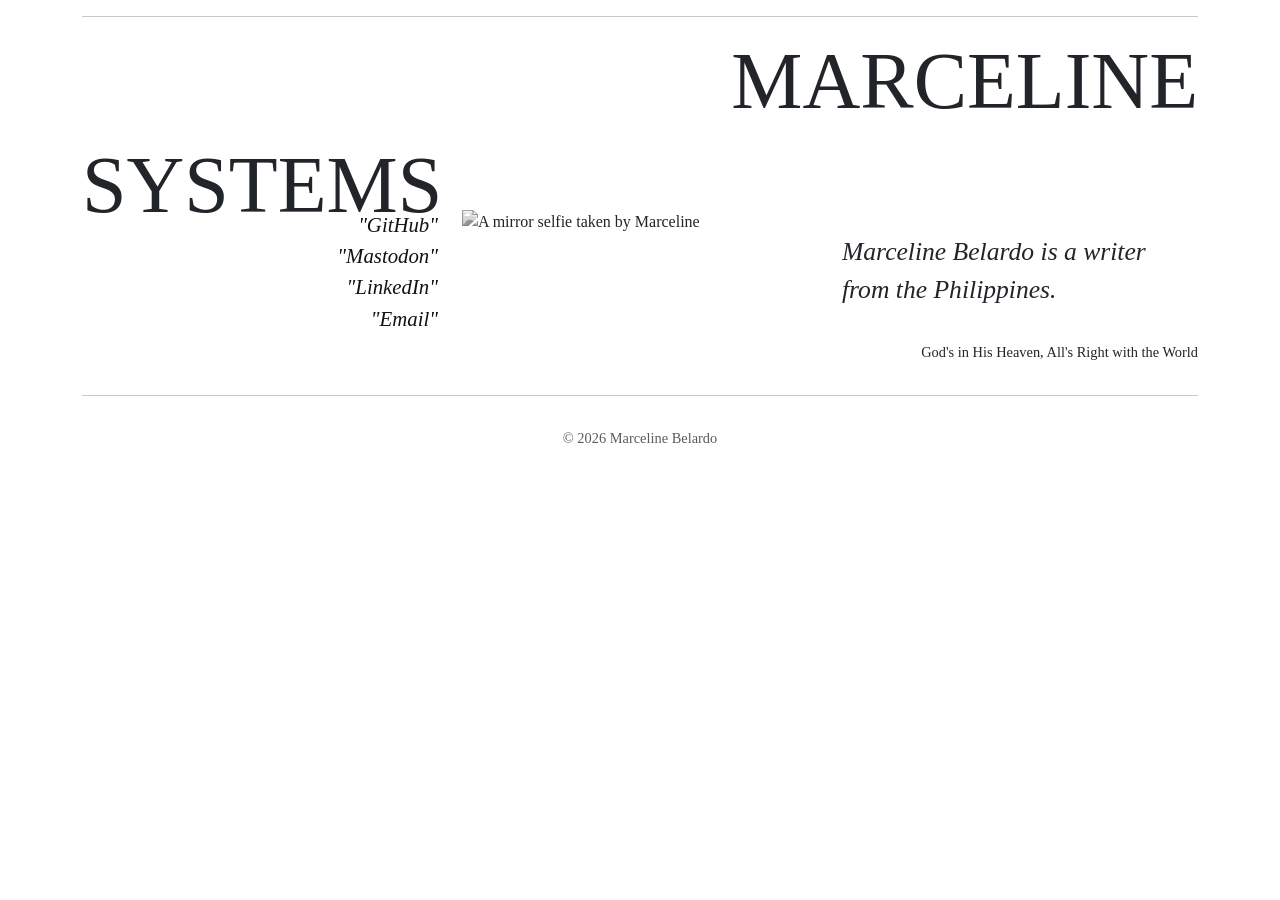
==== public/index.html @ 0a6f14e5 "can at least show one HTML file now, albeit broken" ====
<!DOCTYPE html>

<html lang="en">
    <head>
        <!-- Required meta tags -->
        <meta charset="utf-8">
        <meta name="viewport" content="width=device-width, initial-scale=1">

        <link href="https://cdn.jsdelivr.net/npm/bootstrap@5.0.2/dist/css/bootstrap.min.css" rel="stylesheet" integrity="sha384-EVSTQN3/azprG1Anm3QDgpJLIm9Nao0Yz1ztcQTwFspd3yD65VohhpuuCOmLASjC" crossorigin="anonymous">
        <script src="https://cdn.jsdelivr.net/npm/bootstrap@5.0.2/dist/js/bootstrap.bundle.min.js" integrity="sha384-MrcW6ZMFYlzcLA8Nl+NtUVF0sA7MsXsP1UyJoMp4YLEuNSfAP+JcXn/tWtIaxVXM" crossorigin="anonymous"></script>
        <link href="styles.css" rel="stylesheet">

        <script>

            document.addEventListener("DOMContentLoaded", function() {

                let words = ["a programmer from ", "an illustrator from ", "a streamer from ", "tired in ", "dreaming about ", "making things in ", "a writer from "];
                let count = 0;
                let elem = document.getElementById("changeText");
                setInterval(changeText, 1750);

                function changeText() {
                    elem.innerHTML = words[count];
                    count++;
                    if (count >= words.length) {
                        count = 0;
                    }
                }

            })

        </script>

        <title>Marceline Systems</title>
    </head>
    <body>
        <main>
            <div class="container">

                <hr>

                <!-- TITLE-->
                <h1 class="display-1 right">MARCELINE</h1>
                <h1 class="display-1">SYSTEMS</h1>
                <!-- TITLE-->

                <!-- MAIN-->
                <div class="row mt-n1">
                    <div class="col-md-4 d-flex flex-row-reverse align-items-center right">
                            <ul class="list-unstyled">
                                <li>
                                    <a href="https://github.com/marcybelardo"><em>"GitHub"</em></a>
                                </li>
                                <li>
                                    <a rel="me" href="https://hachyderm.io/@marcybell"><em>"Mastodon"</em></a>
                                </li>
                                <li>
                                    <a href="https://www.linkedin.com/in/marcelinebelardo/"><em>"LinkedIn"</em></a>
                                </li>
                                <li>
                                    <a href="mailto:marcy@marcelinesystems.dev"><em>"Email"</em></a>
                                </li>
                            </ul>
                    </div>
                    <div class="col-md-4">
                        <img src="media/IMG_2920_2.jpg" class="img-fluid" alt="A mirror selfie taken by Marceline">
                    </div>
                    <div class="col-md-4">
                        <br>
                        <p><em>Marceline Belardo is <span id="changeText">a writer from </span>the Philippines.</em></p>
                    </div>
                </div>
                <br>
                <div class="row mt-n1">
                    <p class="tiny right">God's in His Heaven, All's Right with the World</p>
                </div>

                <!-- MAIN-->

                <hr>

                <!-- FOOTER-->
                <div class="container text-center">
                    <div class="row p-3">
                        <div class="col align-self-center text-muted tiny">
                            &copy;
                            <span id="copyright">
                                <script>document.getElementById("copyright").appendChild(document.createTextNode(new Date().getFullYear()))</script>
                            </span>
                            Marceline Belardo
                        </div>
                    </div>
                </div>
                <!-- FOOTER-->
            </div>
        </main>
    </body>
</html>
---- public/styles.css ----
body {
      font-family: TimesNewRoman, Times New Roman, Times, serif;
}


img {
      -webkit-filter: grayscale(100%); /* Safari 6.0 - 9.0 */
      filter: grayscale(100%);
      z-index: -1;
      position: relative;
}


.p-3 {
      padding: $spacer !important;
}


p {
      font-size: 1.6rem !important;
}


a {
      color: #121212;
      font-size: 1.3rem;
      text-decoration: none;
}


.mt-n1 {
      margin-top: -2rem !important;
}


.right {
      text-align: right !important;
}


.tiny {
      font-size: 0.9rem !important;
}


a:hover {
      text-decoration: underline;
}
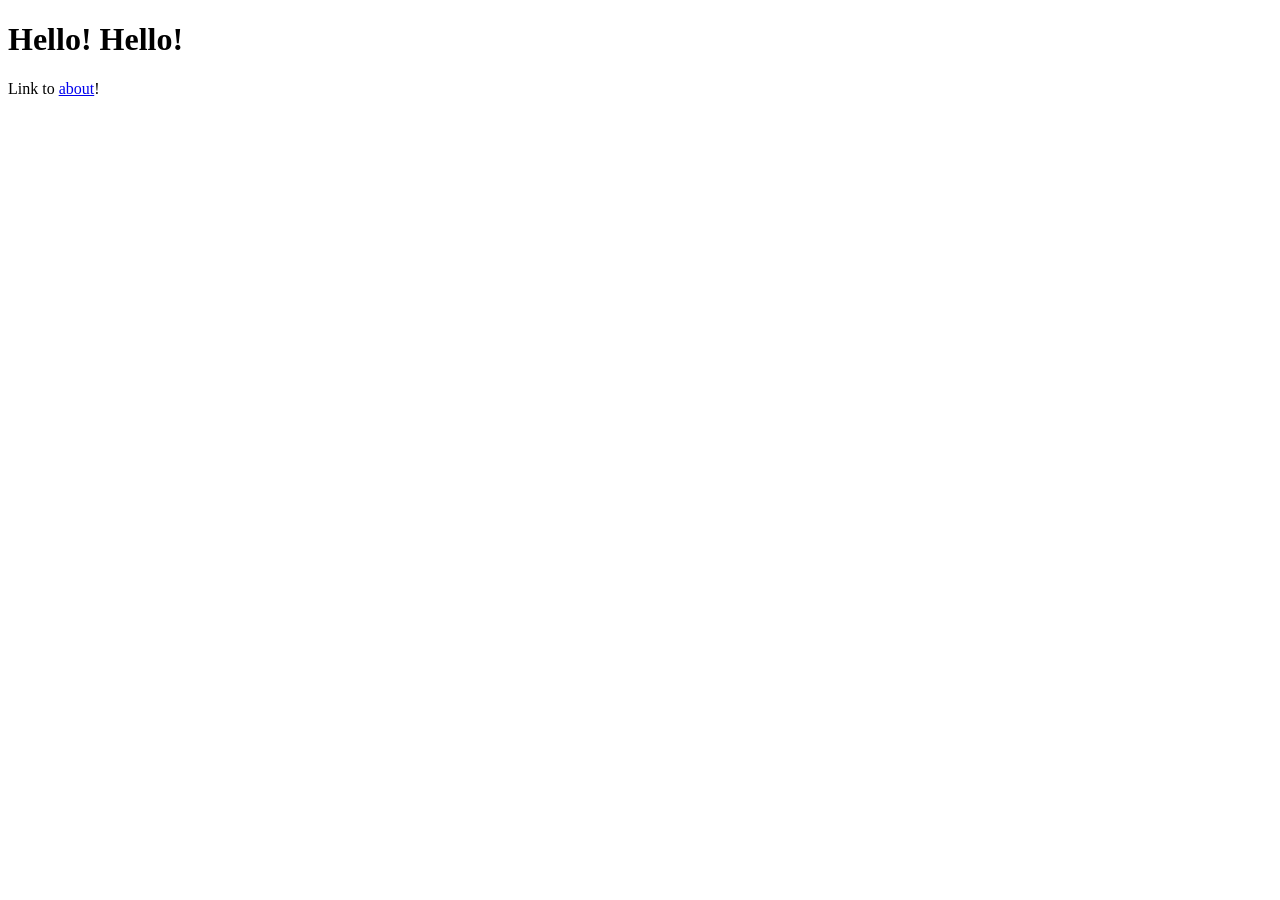
==== commit 90800739: "Can handle different filenames" ====
--- a/public/index.html
+++ b/public/index.html
@@ -1,98 +1,12 @@
 <!DOCTYPE html>
-
-<html lang="en">
-    <head>
-        <!-- Required meta tags -->
-        <meta charset="utf-8">
-        <meta name="viewport" content="width=device-width, initial-scale=1">
-
-        <link href="https://cdn.jsdelivr.net/npm/bootstrap@5.0.2/dist/css/bootstrap.min.css" rel="stylesheet" integrity="sha384-EVSTQN3/azprG1Anm3QDgpJLIm9Nao0Yz1ztcQTwFspd3yD65VohhpuuCOmLASjC" crossorigin="anonymous">
-        <script src="https://cdn.jsdelivr.net/npm/bootstrap@5.0.2/dist/js/bootstrap.bundle.min.js" integrity="sha384-MrcW6ZMFYlzcLA8Nl+NtUVF0sA7MsXsP1UyJoMp4YLEuNSfAP+JcXn/tWtIaxVXM" crossorigin="anonymous"></script>
-        <link href="styles.css" rel="stylesheet">
-
-        <script>
-
-            document.addEventListener("DOMContentLoaded", function() {
-
-                let words = ["a programmer from ", "an illustrator from ", "a streamer from ", "tired in ", "dreaming about ", "making things in ", "a writer from "];
-                let count = 0;
-                let elem = document.getElementById("changeText");
-                setInterval(changeText, 1750);
-
-                function changeText() {
-                    elem.innerHTML = words[count];
-                    count++;
-                    if (count >= words.length) {
-                        count = 0;
-                    }
-                }
-
-            })
-
-        </script>
-
-        <title>Marceline Systems</title>
-    </head>
-    <body>
-        <main>
-            <div class="container">
-
-                <hr>
-
-                <!-- TITLE-->
-                <h1 class="display-1 right">MARCELINE</h1>
-                <h1 class="display-1">SYSTEMS</h1>
-                <!-- TITLE-->
-
-                <!-- MAIN-->
-                <div class="row mt-n1">
-                    <div class="col-md-4 d-flex flex-row-reverse align-items-center right">
-                            <ul class="list-unstyled">
-                                <li>
-                                    <a href="https://github.com/marcybelardo"><em>"GitHub"</em></a>
-                                </li>
-                                <li>
-                                    <a rel="me" href="https://hachyderm.io/@marcybell"><em>"Mastodon"</em></a>
-                                </li>
-                                <li>
-                                    <a href="https://www.linkedin.com/in/marcelinebelardo/"><em>"LinkedIn"</em></a>
-                                </li>
-                                <li>
-                                    <a href="mailto:marcy@marcelinesystems.dev"><em>"Email"</em></a>
-                                </li>
-                            </ul>
-                    </div>
-                    <div class="col-md-4">
-                        <img src="media/IMG_2920_2.jpg" class="img-fluid" alt="A mirror selfie taken by Marceline">
-                    </div>
-                    <div class="col-md-4">
-                        <br>
-                        <p><em>Marceline Belardo is <span id="changeText">a writer from </span>the Philippines.</em></p>
-                    </div>
-                </div>
-                <br>
-                <div class="row mt-n1">
-                    <p class="tiny right">God's in His Heaven, All's Right with the World</p>
-                </div>
-
-                <!-- MAIN-->
-
-                <hr>
-
-                <!-- FOOTER-->
-                <div class="container text-center">
-                    <div class="row p-3">
-                        <div class="col align-self-center text-muted tiny">
-                            &copy;
-                            <span id="copyright">
-                                <script>document.getElementById("copyright").appendChild(document.createTextNode(new Date().getFullYear()))</script>
-                            </span>
-                            Marceline Belardo
-                        </div>
-                    </div>
-                </div>
-                <!-- FOOTER-->
-            </div>
-        </main>
-    </body>
-</html>
+<html>
+	<head>
+		<meta charset="utf-8">
+    <meta name="viewport" content="width=device-width, initial-scale=1.0">
+    <title>Hello, world!</title>
+	</head>
+  <body>
+    <h1>Hello! Hello!</h1>
+    <p>Link to <a href="./about.html">about</a>!</p>
+  </body>
+</html>
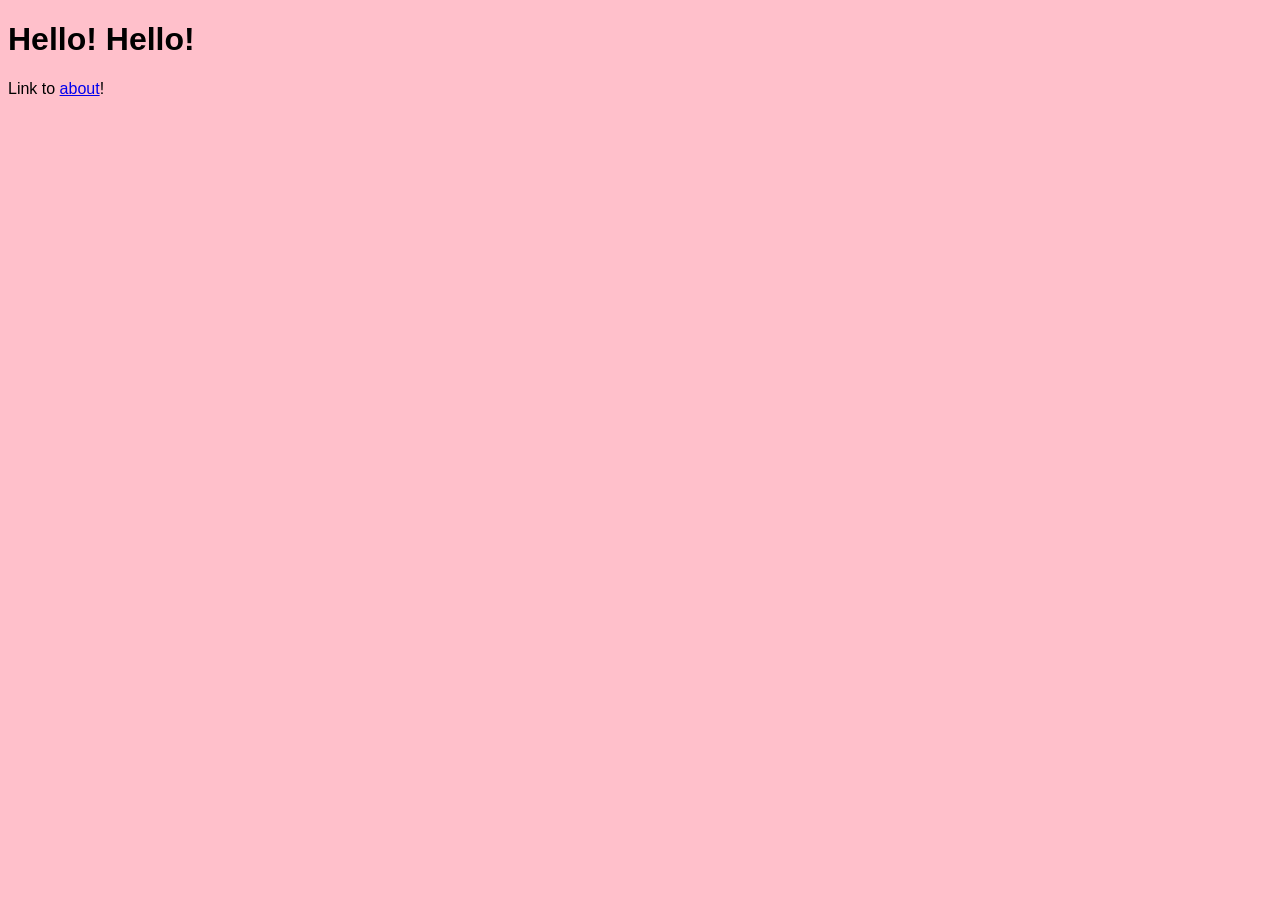
==== commit 5736835c: "More code refactors, omw to parsing css" ====
--- a/public/index.html
+++ b/public/index.html
@@ -4,6 +4,7 @@
 		<meta charset="utf-8">
     <meta name="viewport" content="width=device-width, initial-scale=1.0">
     <title>Hello, world!</title>
+    <link rel="stylesheet" href="styles.css">
 	</head>
   <body>
     <h1>Hello! Hello!</h1>
--- a/public/styles.css
+++ b/public/styles.css
@@ -0,0 +1,5 @@
+body {
+	background-color: pink;
+	font-family: 'Franklin Gothic Medium', 'Arial Narrow', Arial, sans-serif;
+}
+
